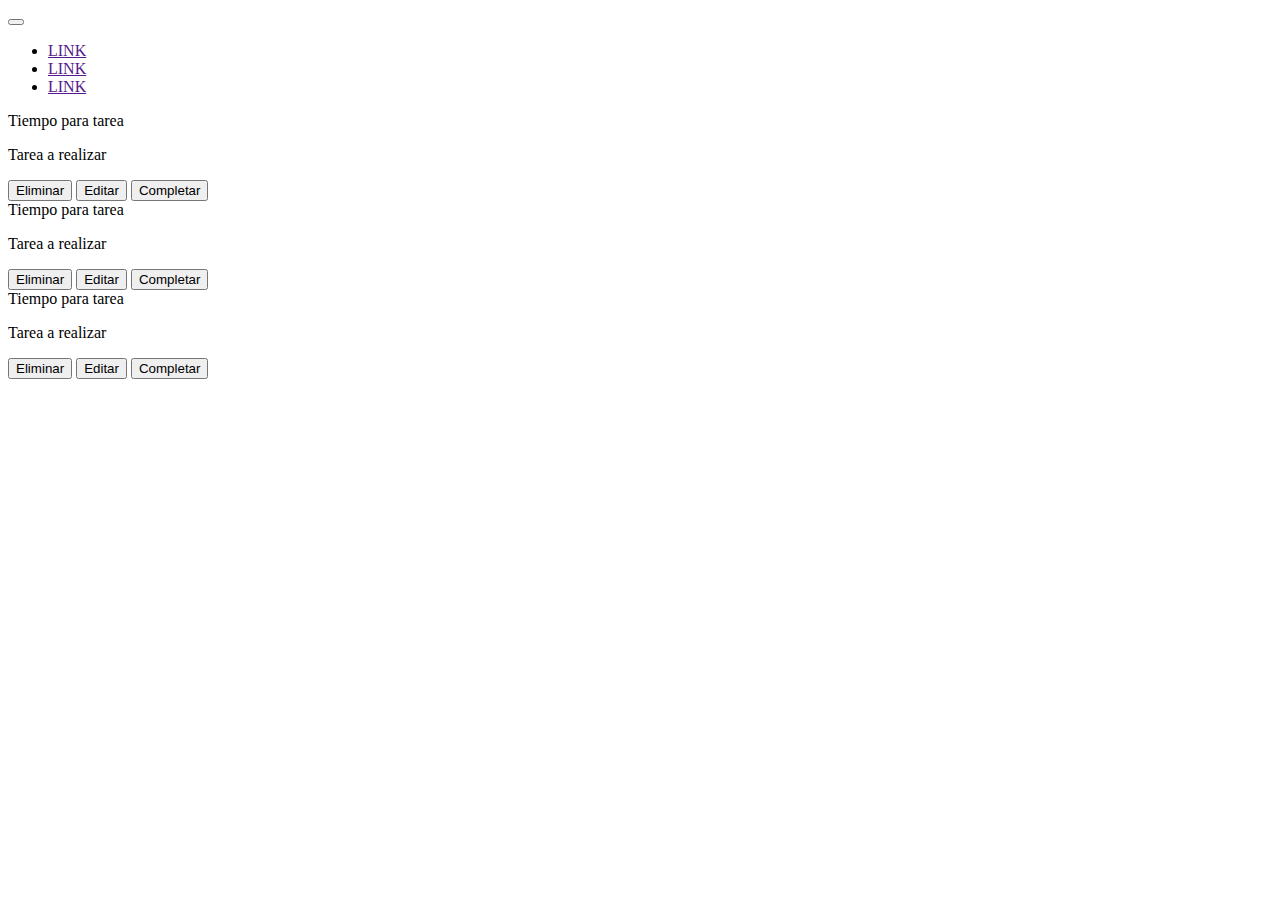
==== com.todolist/src/main/resources/templates/index.html @ 1d9cea1e "Modificacion del diseño: Añadiendo nav colapsable. Sumando Estructura de back: Entities, repositorie" ====
<!DOCTYPE html>
<html lang="en">
<head>
    <meta charset="UTF-8">
    <meta name="viewport" content="width=device-width, initial-scale=1.0">
    <title>TO DO LIST</title>
    <link href="https://cdn.jsdelivr.net/npm/bootstrap@5.2.3/dist/css/bootstrap.min.css" rel="stylesheet" integrity="sha384-rbsA2VBKQhggwzxH7pPCaAqO46MgnOM80zW1RWuH61DGLwZJEdK2Kadq2F9CUG65" crossorigin="anonymous">
    <link rel="stylesheet" href="styles/styles.css">

</head>
<body>

    <nav class="navbar navbar-expand-lg ">

        <button class="navbar-toggler m-2" type="button" data-bs-toggle="collapse" data-bs-target="#navbarSupportedContent" aria-controls="navbarSupportedContent" aria-expanded="false" aria-label="Toggle navigation"><span class="navbar-toggler-icon" ></span></button>


    <div class="collapse navbar-collapse justify-content-center a" id="navbarSupportedContent">
        <ul class="navbar-nav">
            <li class="nav-item active mt-3">
                <a href="" class="">LINK</a>
            </li>
            <li class="nav-item active mt-3">
                <a href="" class="">LINK</a>
            </li>
            <li class="nav-item active mt-3">
                <a href="" class="">LINK</a>
            </li>
        </ul>

    </div>
</nav>  


<main class="">

    
    <div class="d-flex flex-wrap text-center">
        <div>
        <div class="card m-5">
            <div class="card-header fw-bold">Tiempo para tarea</div>
            <div class="card-body ">
                <p>Tarea a realizar</p>
            </div>
        </div>
        <div class="btn-group" role="group" aria-label="Basic outline">
            <button type="button" class="btn  btn-outline-primary">Eliminar</button>
            <button type="button" class="btn  btn-outline-primary">Editar</button>
            <button type="button" class="btn  btn-outline-primary">Completar</button>
        </div>
        </div>

        <div>
            <div class="card  m-5">
                <div class="card-header fw-bold">Tiempo para tarea</div>
                <div class="card-body ">
                    <p>Tarea a realizar</p>
                </div>
            </div>
            <div class="btn-group" role="group" aria-label="Basic outline">
                <button type="button" class="btn  btn-outline-primary">Eliminar</button>
                <button type="button" class="btn  btn-outline-primary">Editar</button>
                <button type="button" class="btn  btn-outline-primary">Completar</button>
            </div>
            </div>
            <div>
                <div class="card  m-5">
                    <div class="card-header fw-bold">Tiempo para tarea</div>
                    <div class="card-body ">
                        <p>Tarea a realizar</p>
                    </div>
                </div>
                <div class="btn-group" role="group" aria-label="Basic outline">
                    <button type="button" class="btn  btn-outline-primary">Eliminar</button>
                    <button type="button" class="btn  btn-outline-primary">Editar</button>
                    <button type="button" class="btn  btn-outline-primary">Completar</button>
                </div>
                </div>
        
    </div>

</main>








<script src="https://cdn.jsdelivr.net/npm/bootstrap@5.2.3/dist/js/bootstrap.bundle.min.js" integrity="sha384-kenU1KFdBIe4zVF0s0G1M5b4hcpxyD9F7jL+jjXkk+Q2h455rYXK/7HAuoJl+0I4" crossorigin="anonymous"></script>

</body>
</html>
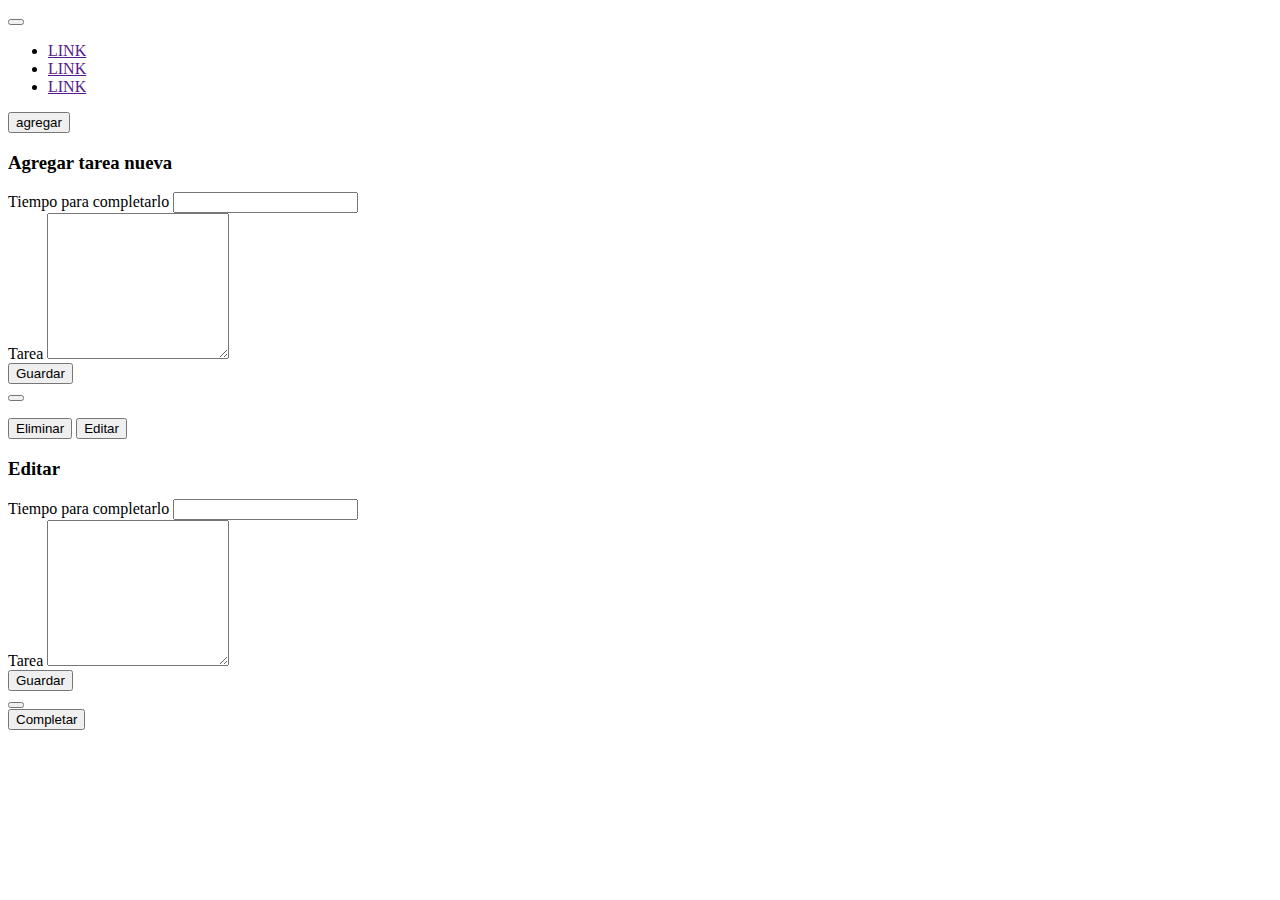
==== commit bed9502e: "Sumando controlador rest de tareas y vinculacion de thymeleaf con el front para generar tareas que e" ====
--- a/com.todolist/src/main/resources/templates/index.html
+++ b/com.todolist/src/main/resources/templates/index.html
@@ -1,11 +1,11 @@
 <!DOCTYPE html>
-<html lang="en">
+<html xmlns:th="http://www.thymeleaf.org" xmlns:tiles="http://www.thymeleaf.org" lang="en">
 <head>
     <meta charset="UTF-8">
     <meta name="viewport" content="width=device-width, initial-scale=1.0">
     <title>TO DO LIST</title>
     <link href="https://cdn.jsdelivr.net/npm/bootstrap@5.2.3/dist/css/bootstrap.min.css" rel="stylesheet" integrity="sha384-rbsA2VBKQhggwzxH7pPCaAqO46MgnOM80zW1RWuH61DGLwZJEdK2Kadq2F9CUG65" crossorigin="anonymous">
-    <link rel="stylesheet" href="styles/styles.css">
+    <link rel="stylesheet" href="/static/styles.css" th:href="@{styles.css}">
 
 </head>
 <body>
@@ -17,13 +17,13 @@
 
     <div class="collapse navbar-collapse justify-content-center a" id="navbarSupportedContent">
         <ul class="navbar-nav">
-            <li class="nav-item active mt-3">
+            <li class="nav-item active mt-2 mb-2">
                 <a href="" class="">LINK</a>
             </li>
-            <li class="nav-item active mt-3">
+            <li class="nav-item active mt-2 mb-2">
                 <a href="" class="">LINK</a>
             </li>
-            <li class="nav-item active mt-3">
+            <li class="nav-item active mt-2 mb-2">
                 <a href="" class="">LINK</a>
             </li>
         </ul>
@@ -33,49 +33,95 @@
 
 
 <main class="">
+    <div><button type="button" class="btn btn-primary" data-bs-toggle="modal" data-bs-target="#myModalAgregar">agregar</button></div>
 
+    <div class="modal fade" id="myModalAgregar" tabindex="-1" aria-labelledby="myModalAgregar" aria-hidden="true">
+
+        <div class="modal-dialog">
+            <div class="modal-content">
+                <div class="modal-header">
+                    <h3 class="modal-title" id="myModalAgregar">Agregar tarea nueva</h3>
+                </div>
+                <!--Cuerpo donde esta el form-->
+                <div class="modal-body">
+                    <form action="POST">
+                        <div class="mb-3">
+                            <label for="tiempo" class="form-label">Tiempo para completarlo</label>
+                            <input type="text" class="form-control" id="tiempo">          
+                        </div>
+    
+                        <div class="mb-3">
+                            <label for="tarea" class="form-label">Tarea</label>
+                            <textarea name="tarea" id="tarea" class="form-control" style="height: 140px;"></textarea>        
+                        </div>
+                        <button type="submit" class="btn btn-primary">Guardar</button>
+                    </form>
+                </div>
+                <!--Boton de cierre-->
+                <div class="modal-footer">
+                    <button type="button" class="btn btn-close" data-bs-dismiss="modal"></button>     
+                </div>
+
+            </div>
+        </div>
+
+    </div>
     
     <div class="d-flex flex-wrap text-center">
-        <div>
+
+        <div th:each="task:${tasks}">
         <div class="card m-5">
-            <div class="card-header fw-bold">Tiempo para tarea</div>
-            <div class="card-body ">
-                <p>Tarea a realizar</p>
-            </div>
-        </div>
-        <div class="btn-group" role="group" aria-label="Basic outline">
-            <button type="button" class="btn  btn-outline-primary">Eliminar</button>
-            <button type="button" class="btn  btn-outline-primary">Editar</button>
-            <button type="button" class="btn  btn-outline-primary">Completar</button>
-        </div>
-        </div>
-
-        <div>
-            <div class="card  m-5">
-                <div class="card-header fw-bold">Tiempo para tarea</div>
+                <div class="card-header fw-bold" th:text="${task.tiempo}"></div>
                 <div class="card-body ">
-                    <p>Tarea a realizar</p>
+                    <p th:text="${task.tarea}" ></p>
                 </div>
             </div>
             <div class="btn-group" role="group" aria-label="Basic outline">
                 <button type="button" class="btn  btn-outline-primary">Eliminar</button>
-                <button type="button" class="btn  btn-outline-primary">Editar</button>
+
+                <button type="button" class="btn btn-outline-primary" data-bs-toggle="modal" data-bs-target="#myModalEditar">Editar</button>
+
+                <div class="modal fade" id="myModalEditar" tabindex="-1" aria-labelledby="myModalEditar" aria-hidden="true">
+
+                    <div class="modal-dialog">
+                        <div class="modal-content">
+                            <div class="modal-header">
+                                <h3 class="modal-title" id="myModalEditar">Editar</h3>
+                            </div>
+                            <!--Cuerpo donde esta el form-->
+                            <div class="modal-body">
+                                <form action="POST">
+                                    <div class="mb-3">
+                                        <label for="tiempo" class="form-label">Tiempo para completarlo</label>
+                                        <input type="text" class="form-control" id="tiempo">          
+                                    </div>
+                
+                                    <div class="mb-3">
+                                        <label for="tarea" class="form-label">Tarea</label>
+                                        <textarea name="tarea" id="tarea" class="form-control" style="height: 140px;"></textarea>        
+                                    </div>
+                                    <button type="submit" class="btn btn-primary">Guardar</button>
+                                </form>
+                            </div>
+                            <!--Boton de cierre-->
+                            <div class="modal-footer">
+                                <button type="button" class="btn btn-close" data-bs-dismiss="modal"></button>     
+                            </div>
+            
+                        </div>
+                    </div>
+            
+                </div>
+
+
+
+
+
                 <button type="button" class="btn  btn-outline-primary">Completar</button>
             </div>
-            </div>
-            <div>
-                <div class="card  m-5">
-                    <div class="card-header fw-bold">Tiempo para tarea</div>
-                    <div class="card-body ">
-                        <p>Tarea a realizar</p>
-                    </div>
-                </div>
-                <div class="btn-group" role="group" aria-label="Basic outline">
-                    <button type="button" class="btn  btn-outline-primary">Eliminar</button>
-                    <button type="button" class="btn  btn-outline-primary">Editar</button>
-                    <button type="button" class="btn  btn-outline-primary">Completar</button>
-                </div>
-                </div>
+        </div>
+
+        
         
     </div>
 
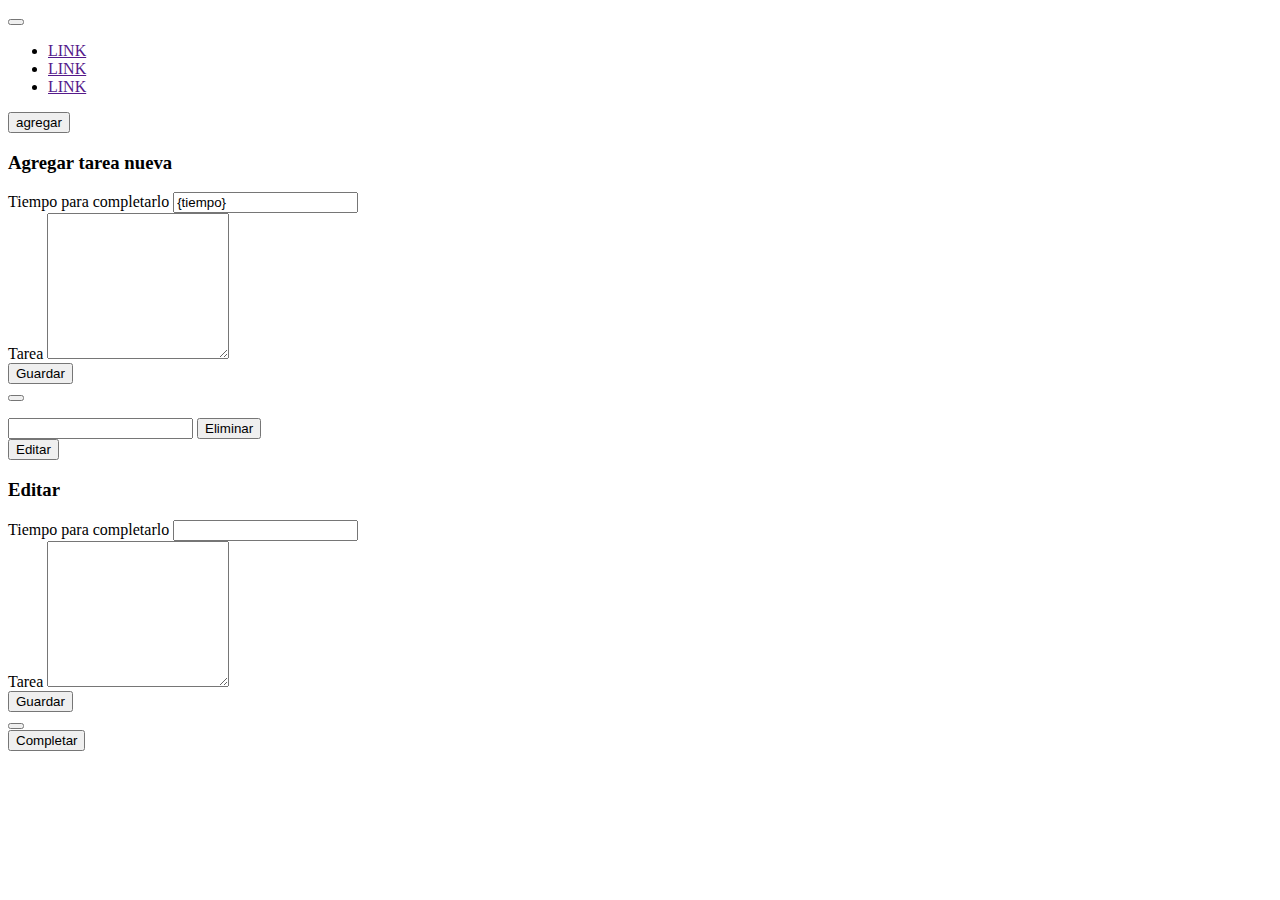
==== commit b4f33523: "Sumando funcionalidad a Agregar y eliminar" ====
--- a/com.todolist/src/main/resources/templates/index.html
+++ b/com.todolist/src/main/resources/templates/index.html
@@ -44,15 +44,15 @@
                 </div>
                 <!--Cuerpo donde esta el form-->
                 <div class="modal-body">
-                    <form action="POST">
+                    <form method="POST" action="#" th:object="${ntask}" th:action="@{/rest/task}">
                         <div class="mb-3">
                             <label for="tiempo" class="form-label">Tiempo para completarlo</label>
-                            <input type="text" class="form-control" id="tiempo">          
+                            <input type="text" class="form-control" id="tiempo" th:field="*{tiempo}" value="{tiempo}">          
                         </div>
     
                         <div class="mb-3">
                             <label for="tarea" class="form-label">Tarea</label>
-                            <textarea name="tarea" id="tarea" class="form-control" style="height: 140px;"></textarea>        
+                            <textarea name="tarea" id="tarea" class="form-control" style="height: 140px;" th:field="*{tarea}" value="{tarea}"></textarea>        
                         </div>
                         <button type="submit" class="btn btn-primary">Guardar</button>
                     </form>
@@ -70,15 +70,21 @@
     <div class="d-flex flex-wrap text-center">
 
         <div th:each="task:${tasks}">
-        <div class="card m-5">
+            <div class="card m-5">
                 <div class="card-header fw-bold" th:text="${task.tiempo}"></div>
                 <div class="card-body ">
                     <p th:text="${task.tarea}" ></p>
                 </div>
             </div>
             <div class="btn-group" role="group" aria-label="Basic outline">
-                <button type="button" class="btn  btn-outline-primary">Eliminar</button>
 
+                <!--Form para borrar atributo-->
+                <form th:attr="action=@{'/rest/task/' + ${task.id}}" method="post">
+                    <input class="d-none" name="id" th:value="${task.id}"/>
+                    <button type="submit" class="btn btn-outline-primary">Eliminar</button>
+                </form>
+                
+            
                 <button type="button" class="btn btn-outline-primary" data-bs-toggle="modal" data-bs-target="#myModalEditar">Editar</button>
 
                 <div class="modal fade" id="myModalEditar" tabindex="-1" aria-labelledby="myModalEditar" aria-hidden="true">
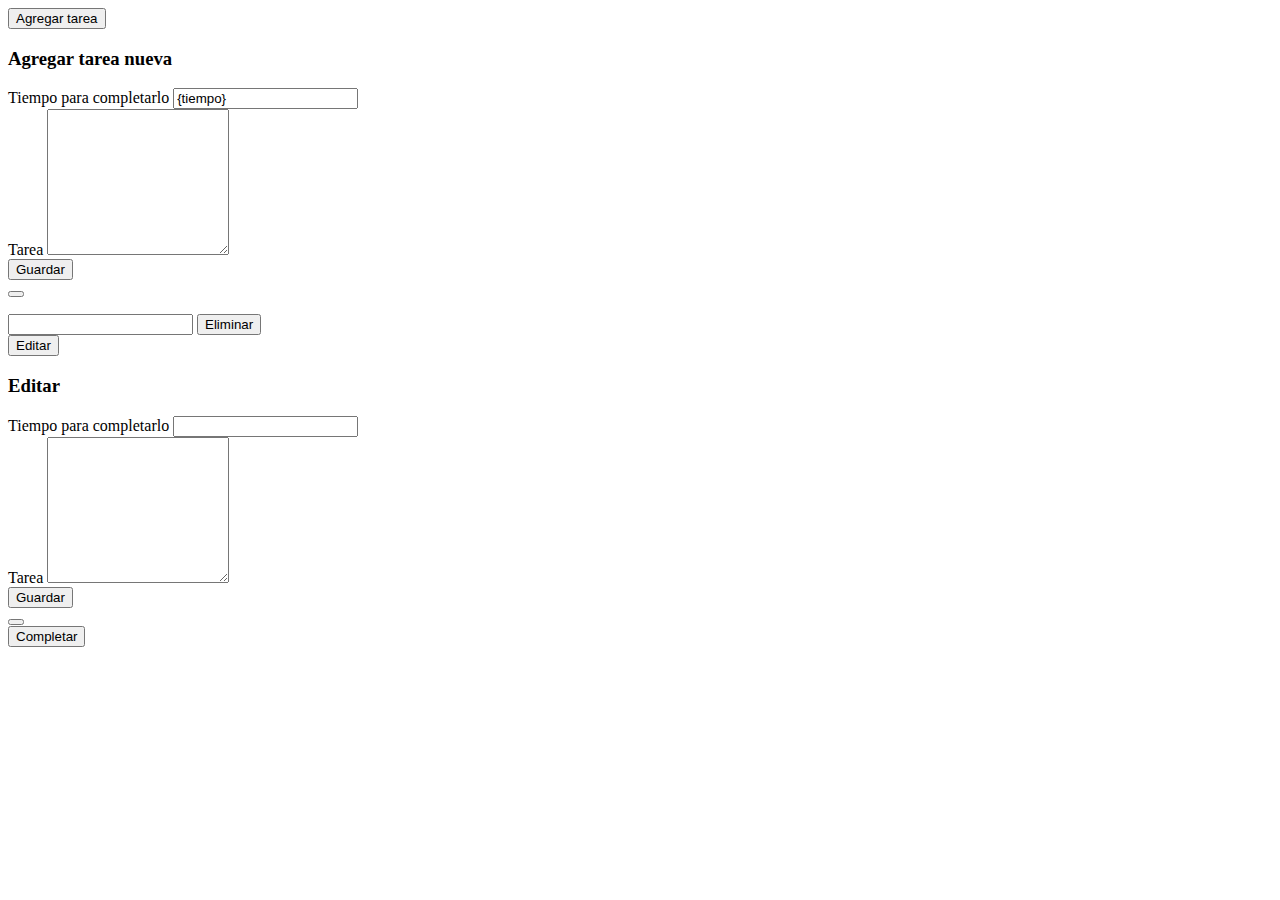
==== commit f5737c96: "Sumando funcionalidad a editar, eliminar, completar, archivo js para completar y modificacion visual" ====
--- a/com.todolist/src/main/resources/templates/index.html
+++ b/com.todolist/src/main/resources/templates/index.html
@@ -5,11 +5,11 @@
     <meta name="viewport" content="width=device-width, initial-scale=1.0">
     <title>TO DO LIST</title>
     <link href="https://cdn.jsdelivr.net/npm/bootstrap@5.2.3/dist/css/bootstrap.min.css" rel="stylesheet" integrity="sha384-rbsA2VBKQhggwzxH7pPCaAqO46MgnOM80zW1RWuH61DGLwZJEdK2Kadq2F9CUG65" crossorigin="anonymous">
-    <link rel="stylesheet" href="/static/styles.css" th:href="@{styles.css}">
+    <link rel="stylesheet" href="/static\css\styles.css" th:href="@{/css/styles.css}">
 
 </head>
 <body>
-
+    <!--Nav colapsable
     <nav class="navbar navbar-expand-lg ">
 
         <button class="navbar-toggler m-2" type="button" data-bs-toggle="collapse" data-bs-target="#navbarSupportedContent" aria-controls="navbarSupportedContent" aria-expanded="false" aria-label="Toggle navigation"><span class="navbar-toggler-icon" ></span></button>
@@ -30,13 +30,14 @@
 
     </div>
 </nav>  
-
+-->
 
 <main class="">
-    <div><button type="button" class="btn btn-primary" data-bs-toggle="modal" data-bs-target="#myModalAgregar">agregar</button></div>
+    <div><button type="button" class="btn btn-primary" data-bs-toggle="modal" data-bs-target="#myModalAgregar">Agregar tarea</button></div>
 
     <div class="modal fade" id="myModalAgregar" tabindex="-1" aria-labelledby="myModalAgregar" aria-hidden="true">
 
+        <!--Add-->
         <div class="modal-dialog">
             <div class="modal-content">
                 <div class="modal-header">
@@ -67,13 +68,14 @@
 
     </div>
     
+    <!--Tareas-->
     <div class="d-flex flex-wrap text-center">
 
         <div th:each="task:${tasks}">
-            <div class="card m-5">
-                <div class="card-header fw-bold" th:text="${task.tiempo}"></div>
+            <div class="card m-5 border-info ">
+                <div class="card-header fw-bold border-bottom border-dark" th:id="'tiempo' + ${task.id}" th:text="${task.tiempo}"></div>
                 <div class="card-body ">
-                    <p th:text="${task.tarea}" ></p>
+                    <p th:text="${task.tarea}" class="" th:id="'tarea' + ${task.id}"></p>
                 </div>
             </div>
             <div class="btn-group" role="group" aria-label="Basic outline">
@@ -81,14 +83,15 @@
                 <!--Form para borrar atributo-->
                 <form th:attr="action=@{'/rest/task/' + ${task.id}}" method="post">
                     <input class="d-none" name="id" th:value="${task.id}"/>
-                    <button type="submit" class="btn btn-outline-primary">Eliminar</button>
+                    <button type="submit" class="btn btn-outline-info">Eliminar</button>
                 </form>
                 
             
-                <button type="button" class="btn btn-outline-primary" data-bs-toggle="modal" data-bs-target="#myModalEditar">Editar</button>
+                <button type="button" class="btn btn-outline-info rounded-2" data-bs-toggle="modal" th:data-bs-target="'#myModalEditar' + ${task.id}">Editar</button>
 
-                <div class="modal fade" id="myModalEditar" tabindex="-1" aria-labelledby="myModalEditar" aria-hidden="true">
+                <div class="modal fade" th:id="'myModalEditar' + ${task.id}" tabindex="-1" aria-labelledby="myModalEditar" aria-hidden="true">
 
+                    <!--Editar-->
                     <div class="modal-dialog">
                         <div class="modal-content">
                             <div class="modal-header">
@@ -96,15 +99,16 @@
                             </div>
                             <!--Cuerpo donde esta el form-->
                             <div class="modal-body">
-                                <form action="POST">
+                                <form method="get" th:action="@{rest/task/edit/{id} (id=${task.id})}" th:object="${etask}"  >
                                     <div class="mb-3">
-                                        <label for="tiempo" class="form-label">Tiempo para completarlo</label>
-                                        <input type="text" class="form-control" id="tiempo">          
+                                        <label for="tiempoed" class="form-label">Tiempo para completarlo</label>
+                                        <input type="text" th:field="${etask.tiempo}"  class="form-control" id="tiempoed" >          
                                     </div>
                 
                                     <div class="mb-3">
-                                        <label for="tarea" class="form-label">Tarea</label>
-                                        <textarea name="tarea" id="tarea" class="form-control" style="height: 140px;"></textarea>        
+                                        <label for="tareaed" class="form-label">Tarea</label>
+                                        <textarea  name="tareaed" id="tareaed" th:field="${etask.tarea}"  class="form-control" style="height: 140px;"  ></textarea
+                                        >        
                                     </div>
                                     <button type="submit" class="btn btn-primary">Guardar</button>
                                 </form>
@@ -122,8 +126,9 @@
 
 
 
-
-                <button type="button" class="btn  btn-outline-primary">Completar</button>
+                
+                <button type="button" th:data-name="${task.id}" th:id="'completar' + ${task.id}" class="btn  btn-outline-info" th:onclick="completeChange(this.getAttribute('data-name'))">Completar</button>
+             
             </div>
         </div>
 
@@ -141,6 +146,6 @@
 
 
 <script src="https://cdn.jsdelivr.net/npm/bootstrap@5.2.3/dist/js/bootstrap.bundle.min.js" integrity="sha384-kenU1KFdBIe4zVF0s0G1M5b4hcpxyD9F7jL+jjXkk+Q2h455rYXK/7HAuoJl+0I4" crossorigin="anonymous"></script>
-
+<script src="/static/main.js" th:src="@{main.js}"></script>
 </body>
 </html>